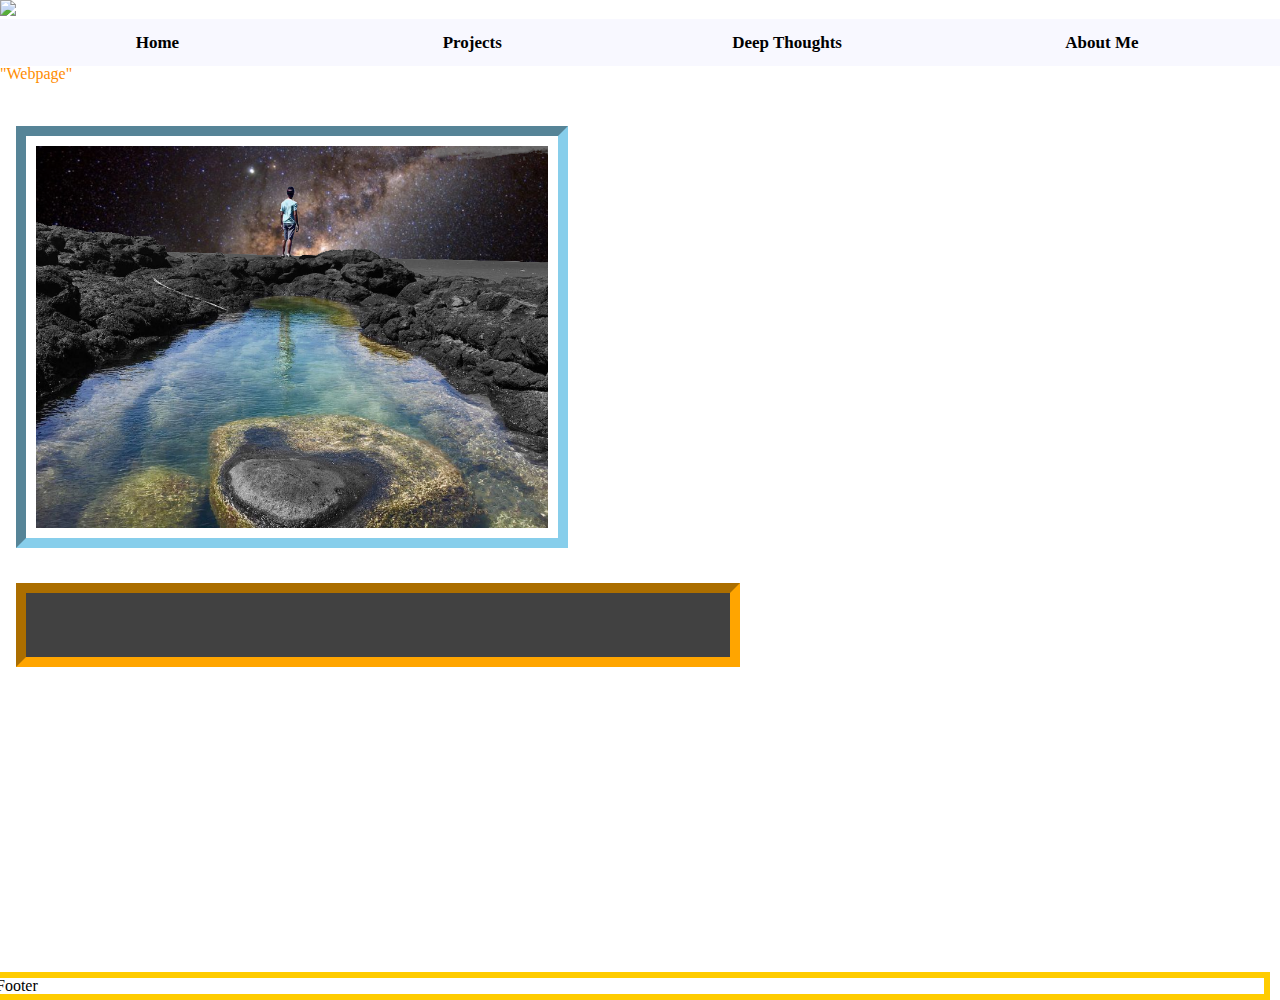
==== index.html @ 22b5c4ae "Add files via upload" ====
<!DOCTYPE html>
<html>

<head>
  <title>Lukes Website</title>
  <link rel="stylesheet" type="text/css" href="css/main.css">
  <link rel="stylesheet" type="text/css" href="css/reset.css">

</head>

<!--
    <script src="https://cdnjs.cloudflare.com/ajax/libs/p5.js/0.9.0/p5.js"></script>
  <script src=" https://cdnjs.cloudflare.com/ajax/libs/prism/1.17.1/components/prism-abap.js"></script>
    
-->
    
<body>    
  <header>
      
      <img src="images/Chairlift.JPG" width=100% id = "bigChungus">        
      <div class="navbar">          
          <a href="index.html">Home</a>
          <a href="../pages/projects.html">Projects</a>
          <a href="../pages/deepthoughts.html">Deep Thoughts</a>
          <a href="../pages/aboutme.html">About Me</a>
<!--          <a href="#locator3">About You</a>-->
<!--          <a href="#locator3">About Them</a>-->
          
      </div>
      <h1>"Webpage"</h1>
  </header>
  
  <div class="footer">
      Footer
  </div>
  <img class="pic" src='images/Spacewalk.png' />

  <div class="box">
    
    </div>

</body>
</html>
---- css/main.css ----
my main.css
body {
    text-align: center;
    font-size: 19px;
    font-family: Arial, Helvetica, san-serif;
    font-size: 49px;
    margin: 1px;
    background-color: grey;
    height: 10%;
}

/* Style the navigation menu */
.navbar {
    height: 100px
    width: 100vw;
    background-color: ghostwhite;
    overflow: auto;
    margin: 0;
    padding: 0;
    border: 0;
}

/* Navigation links */
.navbar a {    
    float: left;
    padding-top: 15px;
    padding-bottom: 15px;
    padding-left: 4%;
    padding-right: 4%;
    color: black;
    text-decoration: none;
    font-size: 17px;
    font-weight: bold;    
    width: 16.6%;
    /* Four equal-width links. If you have two links, use 50%, and 33.33% for three links, etc.. */
    text-align: center;
}

/* Add a background color on mouse-over */
.navbar a:hover {
    background-color: skyblue;
}

/* Style the current/active link */
.navbar a:active {
    background-color: darkorange;
}

#bannerimg {
    width: 100vw;
    padding: 0px;
}
h1,
h2,
h3,
h4,
h5,
h6 {
    font:style;
    font-size: 24pt;
    color: darkorange;
}

li {
    list-style-position: inside;
}

.pic {
    position: static;
    width: 40%;
    margin: 1rem;    
    left: 90%;
    padding: 10px;
    border-width: 10px;
    border-radius: 0;
    border-color: skyblue;
    border-style: inset;

}

.box {
    position: relative;
    width: 50%;
    margin: 1rem;
    padding: 2rem;
    color: aqua;
    font-size: .9rem;
    font-weight: bold;
    text-align: left;
    border-width: 10px;
    border-radius: 0;
    border-color: orange;
    border-style: inset;
    background-color: #414141;
}

.yellow-box {
    position: absolute;
    width: 8%;
    margin: 1rem;
    padding: 1rem;
    border-color: red;
    background-color: yellow;
    border-width: 6px;
    border-radius: 5px;
    border-style: ridge;
    font-size: .9rem;
    font-weight: bold;
    text-align: left;
    top: 620px;
    left: 80px;
}

.footer {
    position: relative;
    margin-left: auto;
    margin-right: auto;
    top: 890px;
    right: 10px;
    border: 6px solid #ffcc00;
}

iframe {
    height: 660px;
    width: 650px;
}
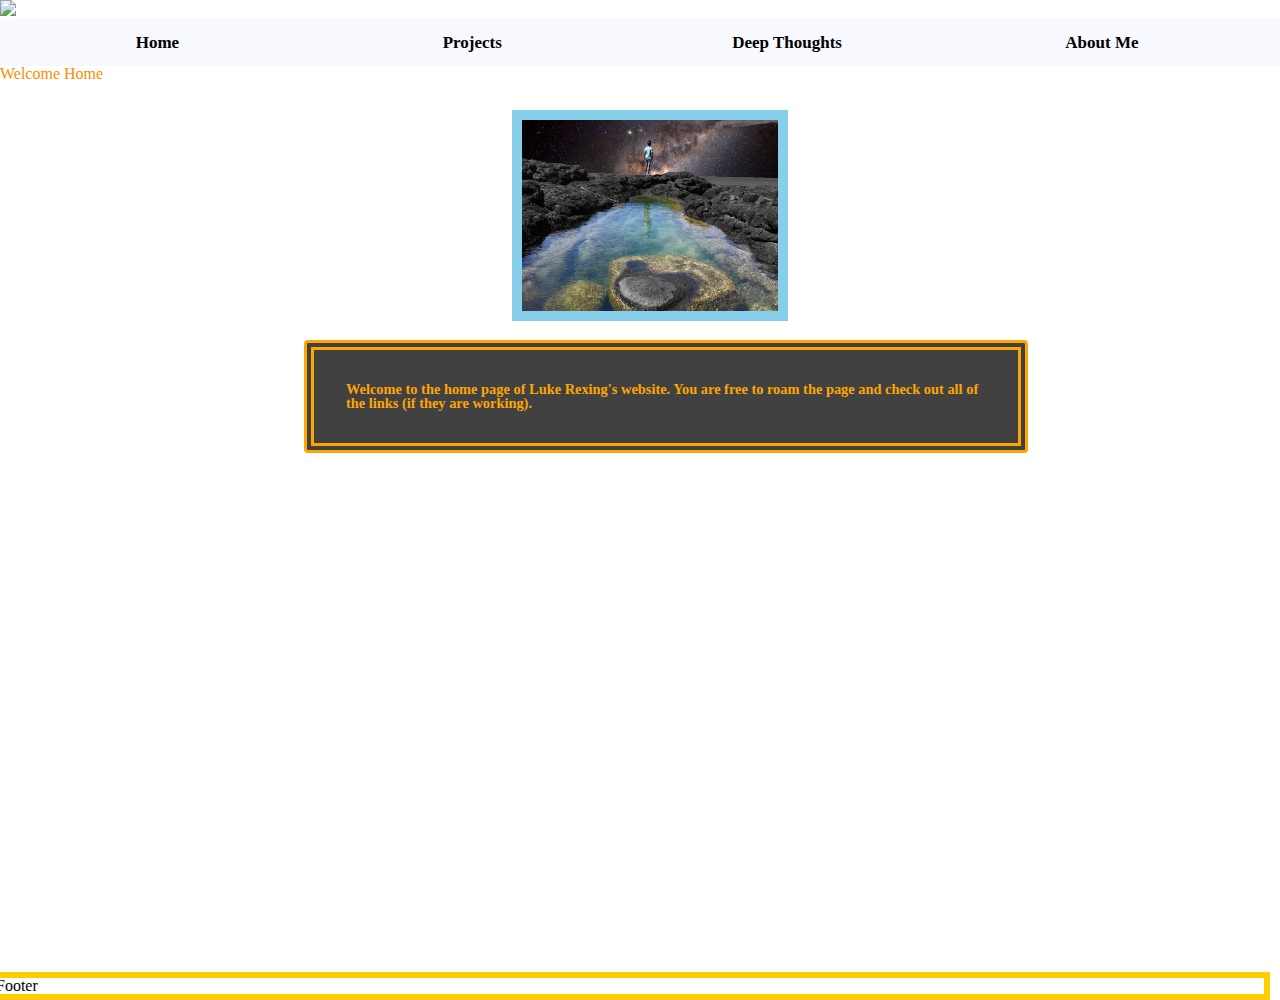
==== commit 46b9c53b: "Add files via upload" ====
--- a/index.html
+++ b/index.html
@@ -21,23 +21,25 @@
       <img src="images/Chairlift.JPG" width=100% id = "bigChungus">        
       <div class="navbar">          
           <a href="index.html">Home</a>
-          <a href="../pages/projects.html">Projects</a>
-          <a href="../pages/deepthoughts.html">Deep Thoughts</a>
-          <a href="../pages/aboutme.html">About Me</a>
+          <a href="pages/projects.html">Projects</a>
+          <a href="pages/deepthoughts.html">Deep Thoughts</a>
+          <a href="pages/aboutme.html">About Me</a>
 <!--          <a href="#locator3">About You</a>-->
 <!--          <a href="#locator3">About Them</a>-->
+<!--          <a href="pages/jacksonLightning.html">About Me</a>-->
           
       </div>
-      <h1>"Webpage"</h1>
+      <h1>Welcome Home</h1>
   </header>
   
   <div class="footer">
       Footer
   </div>
+    <div class="center">
   <img class="pic" src='images/Spacewalk.png' />
-
+    </div>
   <div class="box">
-    
+      Welcome to the home page of Luke Rexing's website. You are free to roam the page and check out all of the links (if they are working).
     </div>
 
 </body>
--- a/css/main.css
+++ b/css/main.css
@@ -1,12 +1,14 @@
 my main.css
 body {
+/*
     text-align: center;
     font-size: 19px;
     font-family: Arial, Helvetica, san-serif;
     font-size: 49px;
     margin: 1px;
-    background-color: grey;
-    height: 10%;
+*/
+    background-color: lightgray;
+/*    height: 10%;*/
 }
 
 /* Style the navigation menu */
@@ -56,8 +58,8 @@
 h4,
 h5,
 h6 {
-    font:style;
-    font-size: 24pt;
+    font-family:monospace;
+    font-size: 30pt;
     color: darkorange;
 }
 
@@ -66,15 +68,18 @@
 }
 
 .pic {
-    position: static;
+    position: relative;
     width: 40%;
-    margin: 1rem;    
-    left: 90%;
-    padding: 10px;
+    margin: auto;    
+    left: 30%;    
+    padding: 0px;
     border-width: 10px;
     border-radius: 0;
     border-color: skyblue;
-    border-style: inset;
+    border-style: solid;
+    margin-left: auto;
+    margin-right: auto;
+    
 
 }
 
@@ -83,14 +88,15 @@
     width: 50%;
     margin: 1rem;
     padding: 2rem;
-    color: aqua;
+    left: 22.5%;
+    color: orange;
     font-size: .9rem;
     font-weight: bold;
     text-align: left;
     border-width: 10px;
-    border-radius: 0;
+    border-radius: 4px;
     border-color: orange;
-    border-style: inset;
+    border-style: double;
     background-color: #414141;
 }
 
@@ -124,3 +130,9 @@
     height: 660px;
     width: 650px;
 }
+.center{
+    display: block;
+  margin-left: auto;
+  margin-right: auto;
+  width: 50%;
+}